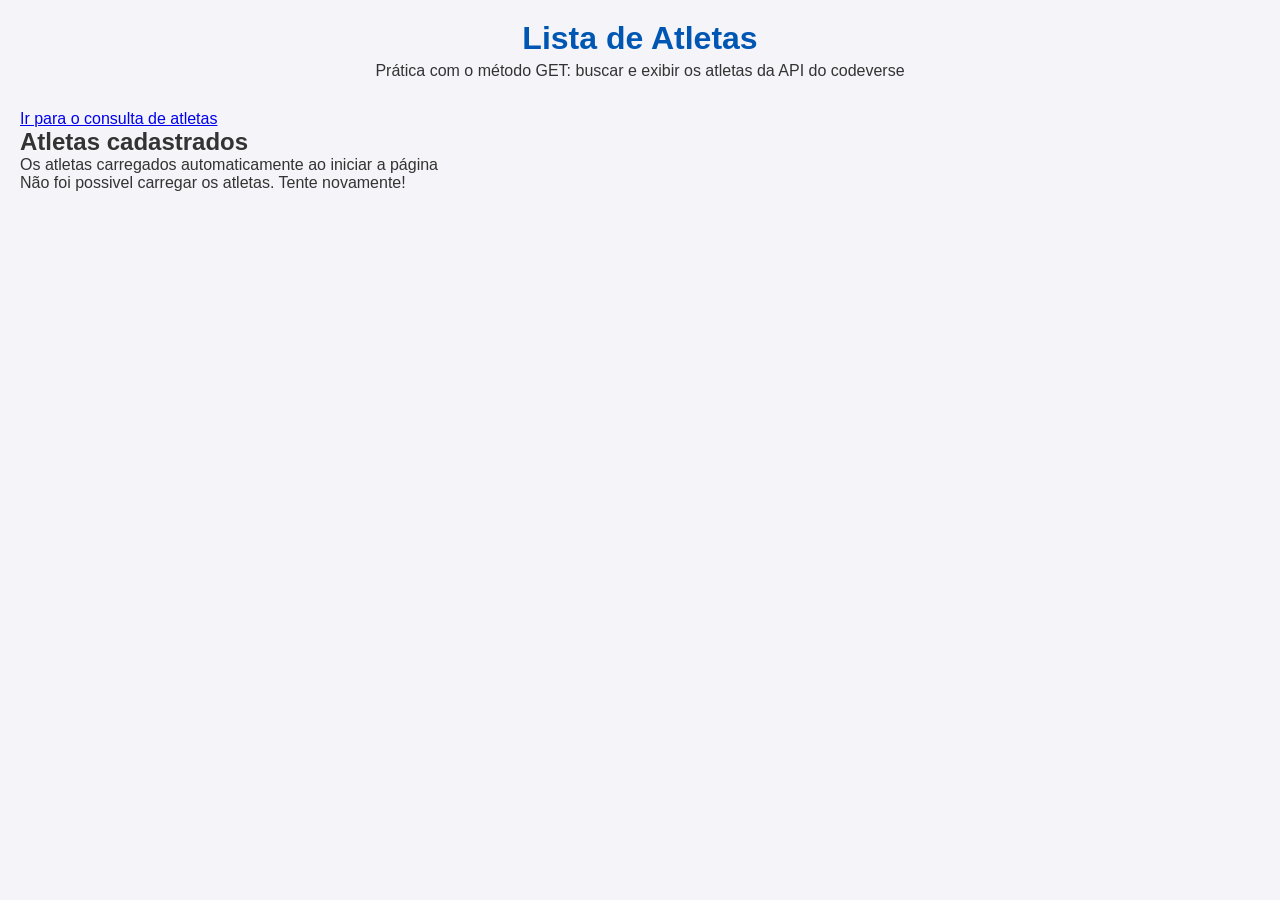
==== index.html @ 4a6ec103 "subindo get" ====
<!DOCTYPE html>
<html lang="pt-BR">
    <head>
        <title>Consultar atletas</title>
        <meta charset="UTF-8">
        <link rel="stylesheet" href="css/style.css">
        <script src="js/get.js" defer></script>
    </head>
    <body>
        <header>
            <h1>Lista de Atletas</h1>
        <p>Prática com o método GET: buscar e exibir os atletas da API do codeverse</p>
        </header>
        <main>
            <a href="pages/consulta.html">Ir para o consulta de atletas</a>
            <section id="conteiner-titulo-lista">
                <h2 id="titulo-lista">Atletas cadastrados</h2>
                <p>Os atletas carregados automaticamente ao iniciar a página</p>
                <p id="resposta"></p>
                <ul id="lista-atletas"></ul>
            </section>
        </main>
       <template id="modelo-atleta">
    <li>
        <section class="card-capa">
            <img alt="" />
        </section>
        <section class="card-conteudo">
            <h3 class="nome"></h3> 
            <p><strong>Esporte:</strong> <span class="esporte"></span></p>
            <p><strong>País:</strong> <span class="pais"></span></p>
            <p><strong>Idade:</strong> <span class="idade"></span></p>
            <p><strong>Time:</strong> <span class="time"></span></p>
        </section>
    </li>
</template>
    </body>
</html>
---- css/style.css ----
* {
    padding: 0;
    margin: 0;
    box-sizing: border-box;
}

body {
    font-family: Arial, sans-serif;
    background-color: #f4f4f9;
    margin: 0;
    padding: 20px;
    color: #333;
}

header {
    text-align: center;
    margin-bottom: 30px;
}

header h1 {
    color: #0056b3;
    margin-bottom: 5px;
}

#lista-atletas {
    display: flex;
    flex-wrap: wrap; 
    gap: 20px;       
    padding: 0;
    justify-content: center; 
}

#lista-atletas li {
    background-color: #fff;
    border-radius: 8px;
    width: 250px;
    display: flex;
    flex-direction: column; 
}
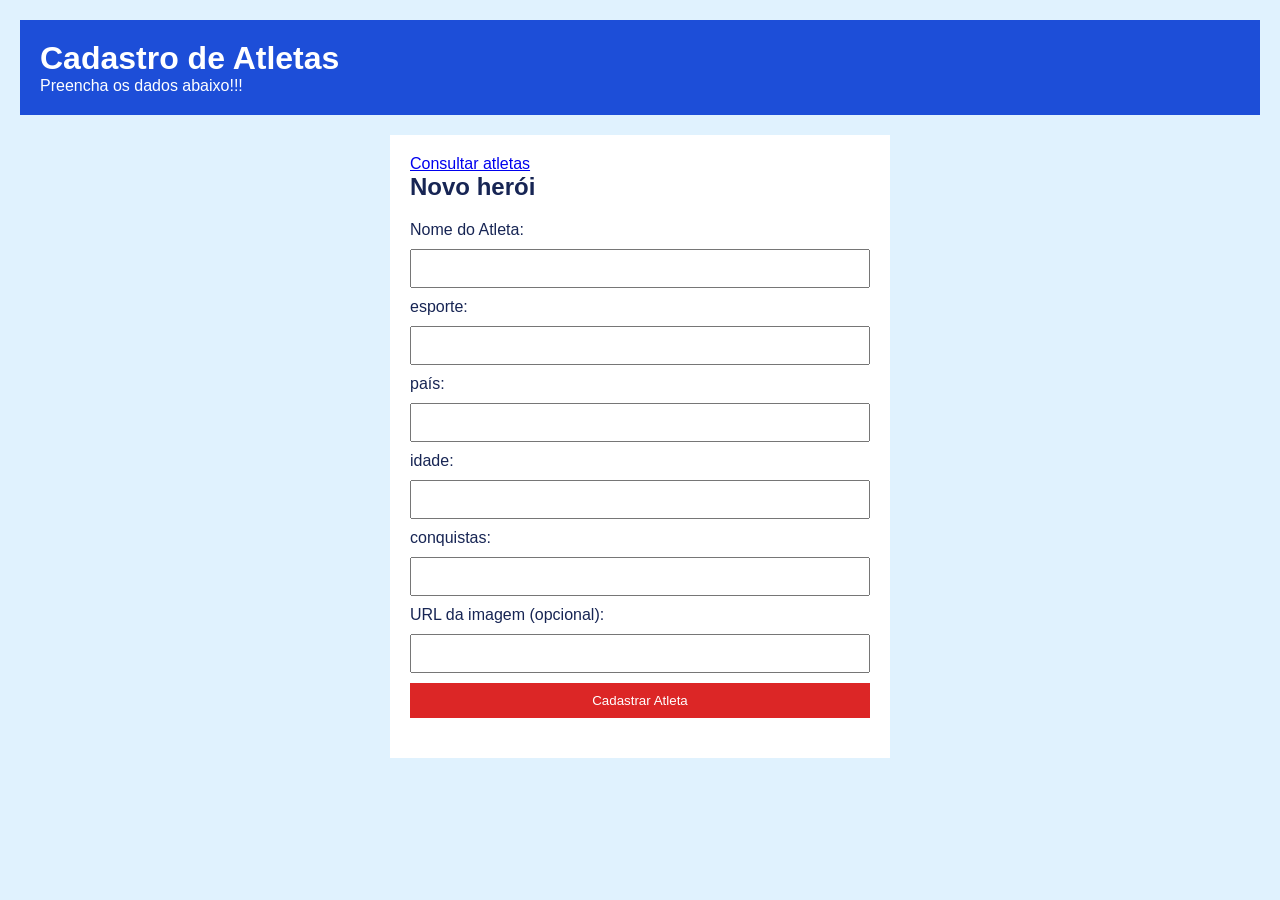
==== commit e7a074af: "feat:adiciona codigo restante" ====
--- a/index.html
+++ b/index.html
@@ -1,38 +1,45 @@
 <!DOCTYPE html>
 <html lang="pt-BR">
-    <head>
-        <title>Consultar atletas</title>
-        <meta charset="UTF-8">
-        <link rel="stylesheet" href="css/style.css">
-        <script src="js/get.js" defer></script>
-    </head>
-    <body>
-        <header>
-            <h1>Lista de Atletas</h1>
-        <p>Prática com o método GET: buscar e exibir os atletas da API do codeverse</p>
-        </header>
-        <main>
-            <a href="pages/consulta.html">Ir para o consulta de atletas</a>
-            <section id="conteiner-titulo-lista">
-                <h2 id="titulo-lista">Atletas cadastrados</h2>
-                <p>Os atletas carregados automaticamente ao iniciar a página</p>
-                <p id="resposta"></p>
-                <ul id="lista-atletas"></ul>
-            </section>
-        </main>
-       <template id="modelo-atleta">
-    <li>
-        <section class="card-capa">
-            <img alt="" />
-        </section>
-        <section class="card-conteudo">
-            <h3 class="nome"></h3> 
-            <p><strong>Esporte:</strong> <span class="esporte"></span></p>
-            <p><strong>País:</strong> <span class="pais"></span></p>
-            <p><strong>Idade:</strong> <span class="idade"></span></p>
-            <p><strong>Time:</strong> <span class="time"></span></p>
-        </section>
-    </li>
-</template>
-    </body>
+  <head>
+    <meta charset="UTF-8" />
+    <title>Cadastro de Atletas</title>
+    <link rel="stylesheet" href="css/style.css" />
+    <script src="js/post.js" defer></script>
+  </head>
+  <body>
+    <header>
+      <h1>Cadastro de Atletas</h1>
+      <p>Preencha os dados abaixo!!!</p>
+    </header>
+    <main>
+      <section>
+        <p><a href="pages/get.html">Consultar atletas</a></p>
+        <h2>Novo herói</h2>
+
+        <form id="form-atleta">
+          <label for="title">Nome do Atleta: </label>
+          <input id="title" name="title" type="text" minlength="3" maxlength="120" required />
+
+          <label for="esporte">esporte: </label>
+          <input id="esporte" name="esporte" type="text" required />
+
+          <label for="país">país: </label>
+          <input id="país" name="país" type="text" required />
+
+          <label for="idade">idade: </label>
+          <input id="idade" name="idade" type="text" required />
+
+          <label for="conquistas">conquistas: </label>
+          <input id="conquistas" name="conquistas" type="text" required />
+
+          <label for="imageUrl">URL da imagem (opcional): </label>
+          <input id="imageUrl" name="imageUrl" type="url" />
+
+          <button type="submit">Cadastrar Atleta</button>
+        </form>
+
+        <p id="resposta"></p>
+      </section>
+    </main>
+  </body>
 </html>
--- a/css/style.css
+++ b/css/style.css
@@ -1,39 +1,49 @@
 * {
-    padding: 0;
-    margin: 0;
-    box-sizing: border-box;
+  box-sizing: border-box;
+  margin: 0;
+  padding: 0;
 }
 
 body {
-    font-family: Arial, sans-serif;
-    background-color: #f4f4f9;
-    margin: 0;
-    padding: 20px;
-    color: #333;
+  background-color: #e0f2fe;
+  color: #172554;
+  font-family: Arial, sans-serif;
+  padding: 20px;
 }
 
-header {
-    text-align: center;
-    margin-bottom: 30px;
+header,
+footer {
+  background-color: #1d4ed8;
+  color: white;
+  padding: 20px;
 }
 
-header h1 {
-    color: #0056b3;
-    margin-bottom: 5px;
+main {
+  background-color: white;
+  margin: 20px auto;
+  max-width: 500px;
+  padding: 20px;
 }
 
-#lista-atletas {
-    display: flex;
-    flex-wrap: wrap; 
-    gap: 20px;       
-    padding: 0;
-    justify-content: center; 
+form {
+  display: flex;
+  flex-direction: column;
+  gap: 10px;
+  margin-top: 20px;
 }
 
-#lista-atletas li {
-    background-color: #fff;
-    border-radius: 8px;
-    width: 250px;
-    display: flex;
-    flex-direction: column; 
+input,
+button {
+  padding: 10px;
+}
+
+button {
+  background-color: #dc2626;
+  border: 0;
+  color: white;
+  cursor: pointer;
+}
+
+#resposta {
+  margin-top: 20px;
 }
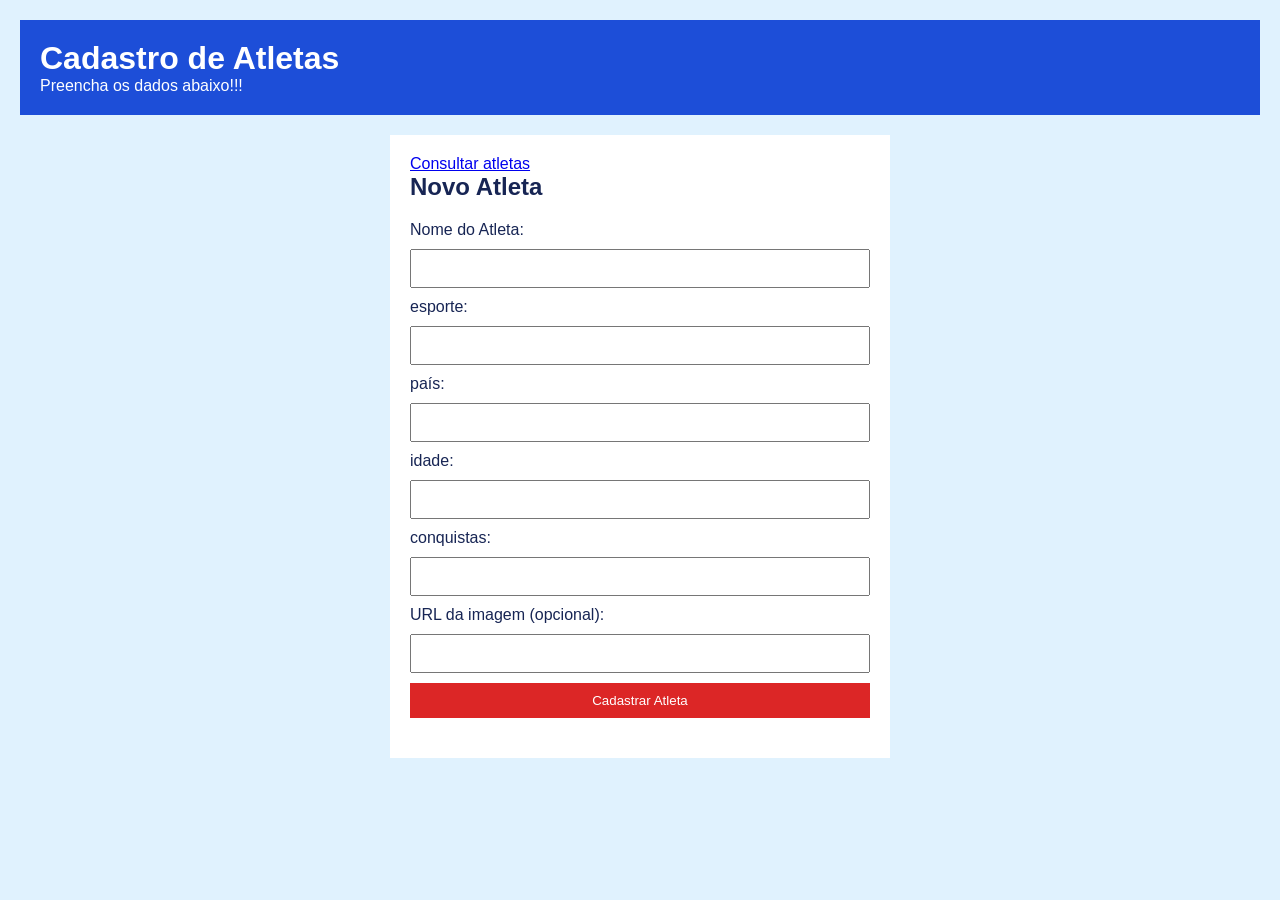
==== commit 8574e11b: "Change 'Novo herói' to 'Novo Atleta' in index.html" ====
--- a/index.html
+++ b/index.html
@@ -14,7 +14,7 @@
     <main>
       <section>
         <p><a href="pages/get.html">Consultar atletas</a></p>
-        <h2>Novo herói</h2>
+        <h2>Novo Atleta</h2>
 
         <form id="form-atleta">
           <label for="title">Nome do Atleta: </label>
@@ -42,4 +42,4 @@
       </section>
     </main>
   </body>
-</html>+</html>
